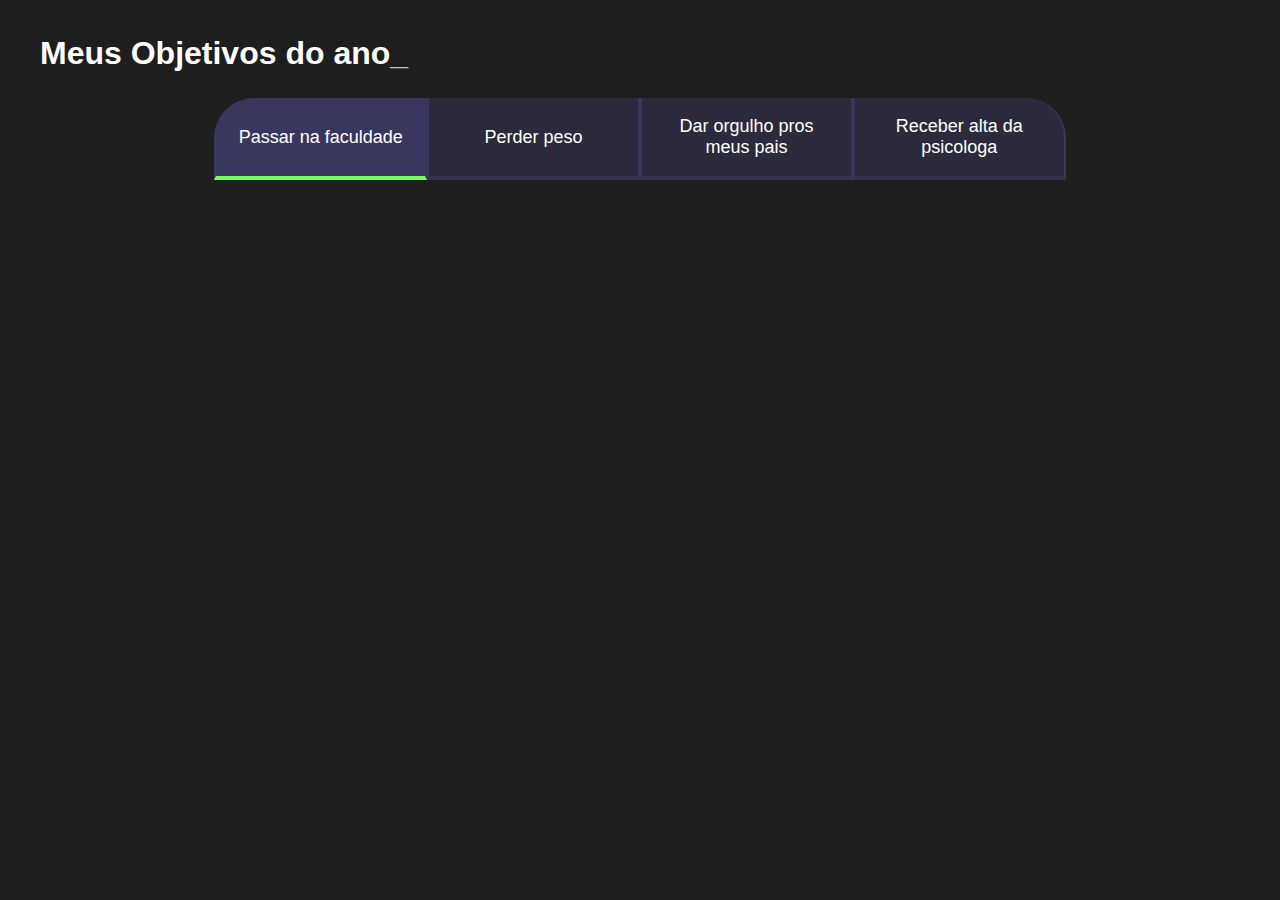
==== metas.html @ beac2f2b "jjjj" ====
<!DOCTYPE html>
<html lang="pt-br">
    <head>
        <meta charset="UTF-8">
        <meta name="viewport" content="width=device-width, inicial-scale=1.0">
        <title>Metas 2024</title>
        <link rel="stylesheet" href="style-metas.css">
    </head>

    <body>
        <section class="conteudo-principal">
            <h2 class="titulo-principal">Meus Objetivos do ano<span>_</span></h2>
            <div class="botoes">
                <button class="botao ativo">Passar na faculdade</button>
                <button class="botao">Perder peso</button>
                <button class="botao">Dar orgulho pros meus pais</button>
                <button class="botao">Receber alta da psicologa</button>
            </div>
        
        <div class="abas-texto">
            <div class="aba-conteudo">
                <h3 class="aba-conteudo-titulo-principal">Passar na faculdade</h3>
                <h4 class="aba-conteudo-titulo-secundario">Tempo para completar</h4>
                <div class="conta"></div>
            </div>
            
            <div class="aba-conteudo">
                <h3 class="aba-conteudo-titulo-principal">Perder peso</h3>
                <h4 class="aba-conteudo-titulo-secundario">Tempo para completar</h4>
                <div class="conta"></div>
            </div>

            <div class="aba-conteudo">
                <h3 class="aba-conteudo-titulo-principal">Dar orgulho pros meus pais</h3>
                <h4 class="aba-conteudo-titulo-secundario">Tempo para completar</h4>
                <div class="conta"></div>
            </div>

            <div class="aba-conteudo">
                <h3 class="aba-conteudo-titulo-principal">Receber alta da psicologa</h3>
                <h4 class="aba-conteudo-titulo-secundario">Tempo para completar</h4>
                <div class="conta"></div>
            </div>


        </div>
    </section>
        <script src="main.js"></script>

    </body>
</html>
---- style-metas.css ----
:root {
    --cor-de-fundo: #1E1E1E;
    --verde: #6FFF57;
    --branco: #FFFFFF;
    --botao-ativo: #3A375E;
    --botao-inativo: #3a375e80;
    --texto-fundo: #3a375e4d;
}

body {
    background-color: var(--cor-de-fundo);
    color: var(--branco);
    font-family: 'Chakra Petch', sans-serif;
}

.conteudo-principal {
    display: flex;
    flex-direction: column;
    justify-content: center;
    align-items: center;
    max-width: 1200px;
    width: 100%;
    margin: 0 auto;
}

.titulo-principal {
    text-align: left;
    width: 100%;
    font-size: 32px
}

.titulo-principal span {
    color: var(--verde);
}

.botao {
    font-family: "Chakra Petch", sans-serif;
    background-color: var(--botao-inativo);
    color: var(--branco);
    display: flex;
    justify-content: center;
    padding: 1em;
    font-size: 18px;
    align-items: center;
    width: 100%;

    border-bottom: 4px solid var(--botao-inativo);
    border-left: 2px solid var(--botao-ativo);
    border-right: 2px solid var(--botao-ativo);
    border-top: none;

}

.botoes {
    display: block;
}

/*Aula 03*/
.ativo {
    background-color: var(--botao-ativo);
    border-bottom: 4px solid var(--verde);
}

@media screen and (min-width:768px) {
    .botoes {
        display: flex;
    }

    .botao:first-child {
        border-radius: 40px 40px 0 0;
    }

    @media screen and (min-width: 768px) {
        .botoes {
            display: flex;
        }

        .botao:first-child {
            border-radius: 40px 0 0 0;
        }

        .botao:last-child {
            border-radius: 0 40px 0 0;
        }
    }
}

.abas-textos {
    background-color: var(--texto-fundo);
    padding: 40px;
    border-radius: 0 0 40px 40px;
}

.aba-conteudo.ativo {
    display: block;
}

.aba-conteudo {
    display: none;
}

.aba-conteudo-titulo-principal {
    font-size: 28px;
    text-align: center;
}

.aba-conteudo-titulo-secundario {
    text-align: center;
    color: var(--verde);
    text-transform: uppercase;
}
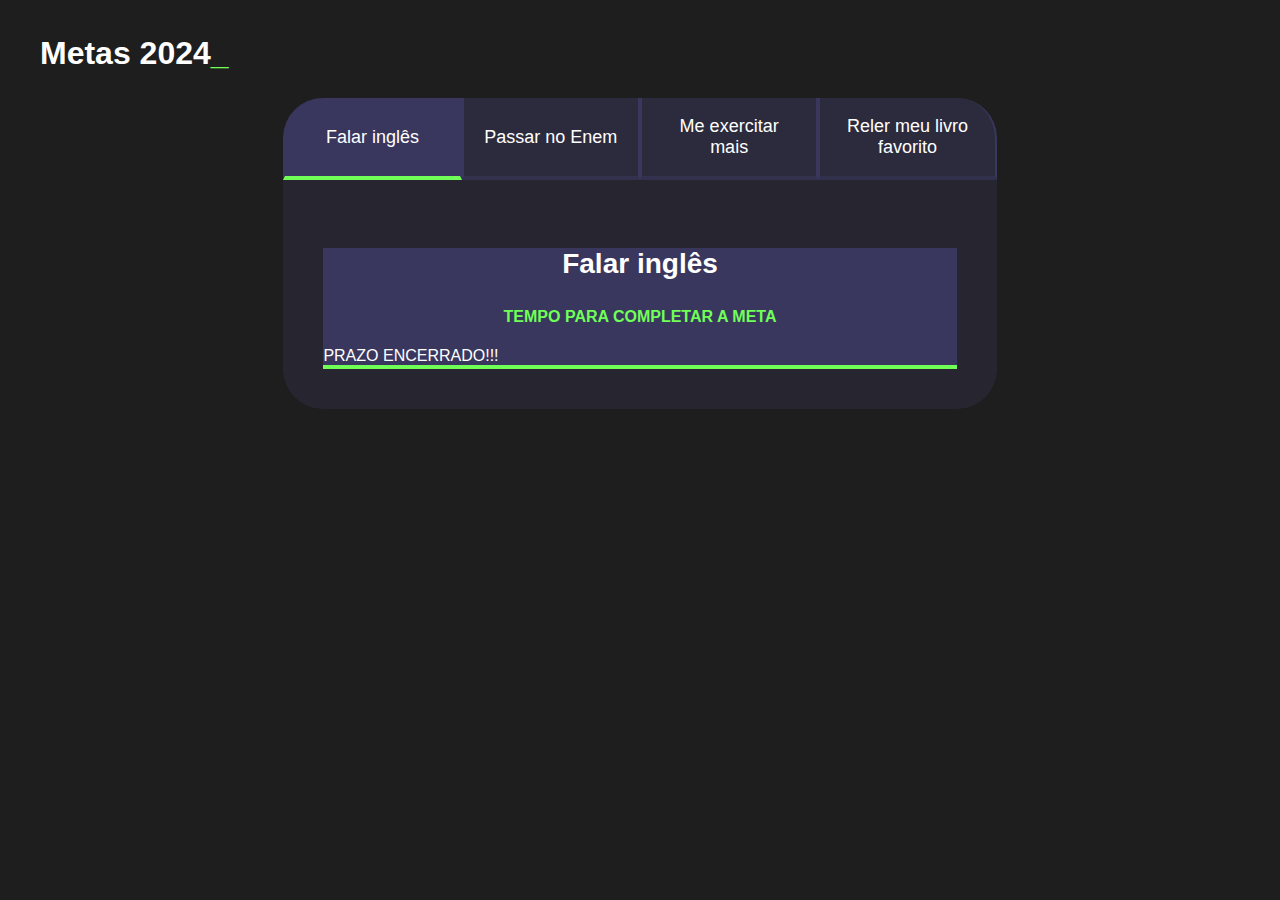
==== commit 7e988a80: "ok" ====
--- a/metas.html
+++ b/metas.html
@@ -1,51 +1,55 @@
 <!DOCTYPE html>
 <html lang="pt-br">
-    <head>
-        <meta charset="UTF-8">
-        <meta name="viewport" content="width=device-width, inicial-scale=1.0">
-        <title>Metas 2024</title>
-        <link rel="stylesheet" href="style-metas.css">
-    </head>
 
-    <body>
-        <section class="conteudo-principal">
-            <h2 class="titulo-principal">Meus Objetivos do ano<span>_</span></h2>
+<head>
+    <meta charset="UTF-8">
+    <meta name="viewport" content="width=device-width, inicial-scale = 1.0">
+    <title>Metas 2024</title>
+    <link rel="stylesheet" href="style-metas.css">
+</head>
+
+<body>
+    <section class="conteudo-principal">
+        <h2 class="titulo-principal">Metas 2024<span>_</span></h2>
+
+        <div class="conteudo">
             <div class="botoes">
-                <button class="botao ativo">Passar na faculdade</button>
-                <button class="botao">Perder peso</button>
-                <button class="botao">Dar orgulho pros meus pais</button>
-                <button class="botao">Receber alta da psicologa</button>
-            </div>
-        
-        <div class="abas-texto">
-            <div class="aba-conteudo">
-                <h3 class="aba-conteudo-titulo-principal">Passar na faculdade</h3>
-                <h4 class="aba-conteudo-titulo-secundario">Tempo para completar</h4>
-                <div class="conta"></div>
-            </div>
-            
-            <div class="aba-conteudo">
-                <h3 class="aba-conteudo-titulo-principal">Perder peso</h3>
-                <h4 class="aba-conteudo-titulo-secundario">Tempo para completar</h4>
-                <div class="conta"></div>
-            </div>
-
-            <div class="aba-conteudo">
-                <h3 class="aba-conteudo-titulo-principal">Dar orgulho pros meus pais</h3>
-                <h4 class="aba-conteudo-titulo-secundario">Tempo para completar</h4>
-                <div class="conta"></div>
-            </div>
-
-            <div class="aba-conteudo">
-                <h3 class="aba-conteudo-titulo-principal">Receber alta da psicologa</h3>
-                <h4 class="aba-conteudo-titulo-secundario">Tempo para completar</h4>
-                <div class="conta"></div>
+                <button class="botao ativo">Falar inglês</button>
+                <button class="botao">Passar no Enem</button>
+                <button class="botao">Me exercitar mais</button>
+                <button class="botao">Reler meu livro favorito</button>
             </div>
 
 
+            <div class="abas-textos">
+                <div class="aba-conteudo ativo">
+                    <h3 class="aba-conteudo-titulo-principal">Falar inglês</h3>
+                    <h4 class="aba-conteudo-titulo-secundario">Tempo para completar a meta</h4>
+                    <div class="contador"></div>
+                </div>
+
+                <div class="aba-conteudo">
+                    <h3 class="aba-conteudo-titulo-principal">Passar no Vestibular</h3>
+                    <h4 class="aba-conteudo-titulo-secundario">Tempo para completar a meta</h4>
+                    <div class="contador"></div>
+                </div>
+
+                <div class="aba-conteudo">
+                    <h3 class="aba-conteudo-titulo-principal">Me exercitar mais</h3>
+                    <h4 class="aba-conteudo-titulo-secundario">Tempo para completar a meta</h4>
+                    <div class="contador"></div>
+                </div>
+
+                <div class="aba-conteudo">
+                    <h3 class="aba-conteudo-titulo-principal">Reler meu livro favorito</h3>
+                    <h4 class="aba-conteudo-titulo-secundario">Tempo para completar a meta</h4>
+                    <div class="contador"></div>
+                </div>
+            </div>
         </div>
+
+        <script src="main.js"></script>
     </section>
-        <script src="main.js"></script>
+</body>
 
-    </body>
-</html>
+</html>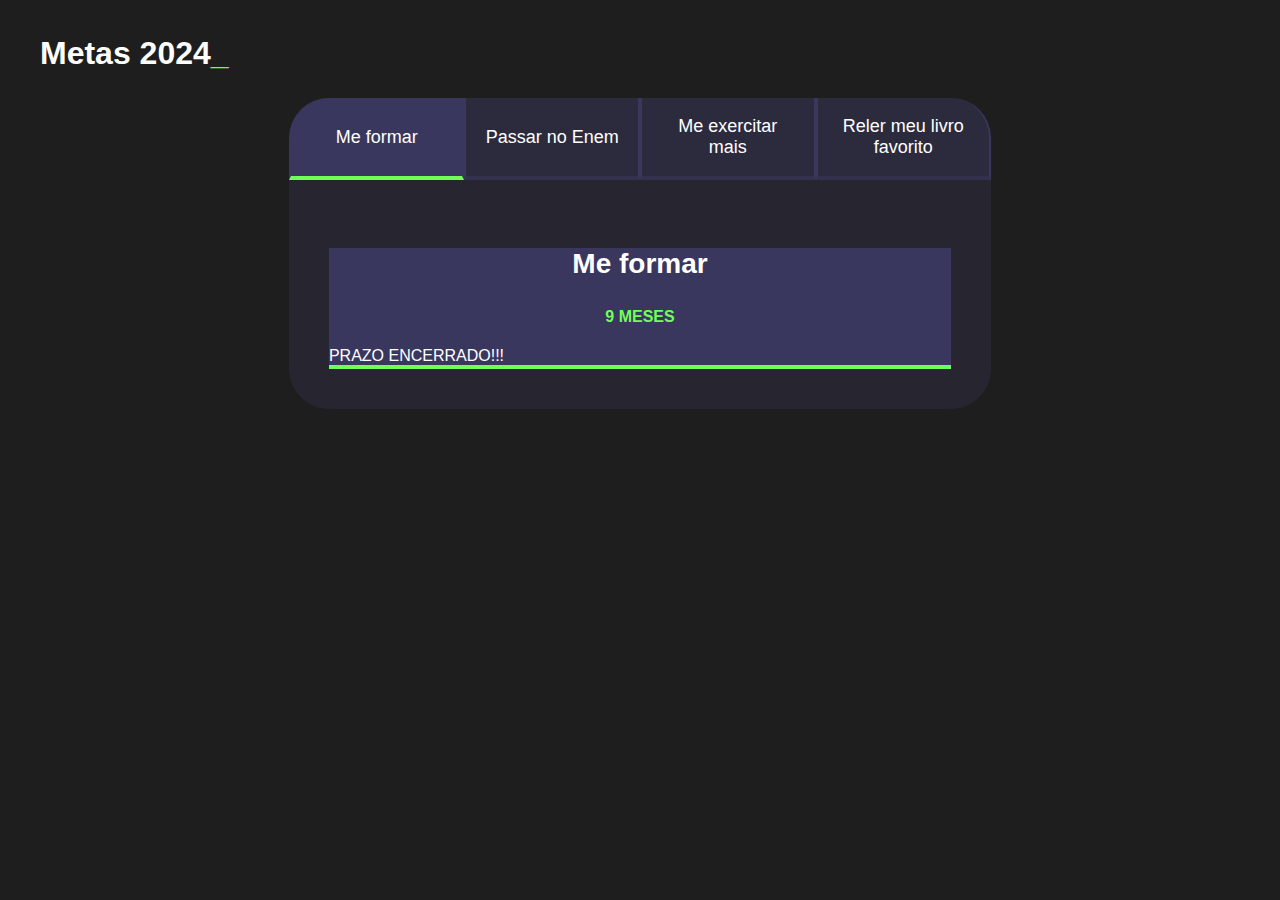
==== commit 67caa243: "ok" ====
--- a/metas.html
+++ b/metas.html
@@ -14,7 +14,7 @@
 
         <div class="conteudo">
             <div class="botoes">
-                <button class="botao ativo">Falar inglês</button>
+                <button class="botao ativo">Me formar</button>
                 <button class="botao">Passar no Enem</button>
                 <button class="botao">Me exercitar mais</button>
                 <button class="botao">Reler meu livro favorito</button>
@@ -23,26 +23,26 @@
 
             <div class="abas-textos">
                 <div class="aba-conteudo ativo">
-                    <h3 class="aba-conteudo-titulo-principal">Falar inglês</h3>
-                    <h4 class="aba-conteudo-titulo-secundario">Tempo para completar a meta</h4>
+                    <h3 class="aba-conteudo-titulo-principal">Me formar</h3>
+                    <h4 class="aba-conteudo-titulo-secundario">9 Meses</h4>
                     <div class="contador"></div>
                 </div>
 
                 <div class="aba-conteudo">
                     <h3 class="aba-conteudo-titulo-principal">Passar no Vestibular</h3>
-                    <h4 class="aba-conteudo-titulo-secundario">Tempo para completar a meta</h4>
+                    <h4 class="aba-conteudo-titulo-secundario">9 Meses</h4>
                     <div class="contador"></div>
                 </div>
 
                 <div class="aba-conteudo">
-                    <h3 class="aba-conteudo-titulo-principal">Me exercitar mais</h3>
-                    <h4 class="aba-conteudo-titulo-secundario">Tempo para completar a meta</h4>
+                    <h3 class="aba-conteudo-titulo-principal">Receber alta da Psicologa</h3>
+                    <h4 class="aba-conteudo-titulo-secundario">Até o fim do ano</h4>
                     <div class="contador"></div>
                 </div>
 
                 <div class="aba-conteudo">
-                    <h3 class="aba-conteudo-titulo-principal">Reler meu livro favorito</h3>
-                    <h4 class="aba-conteudo-titulo-secundario">Tempo para completar a meta</h4>
+                    <h3 class="aba-conteudo-titulo-principal">Melhorar do meu T.A <h3>
+                    <h4 class="aba-conteudo-titulo-secundario">Entre 2 a 3 anos</h4>
                     <div class="contador"></div>
                 </div>
             </div>
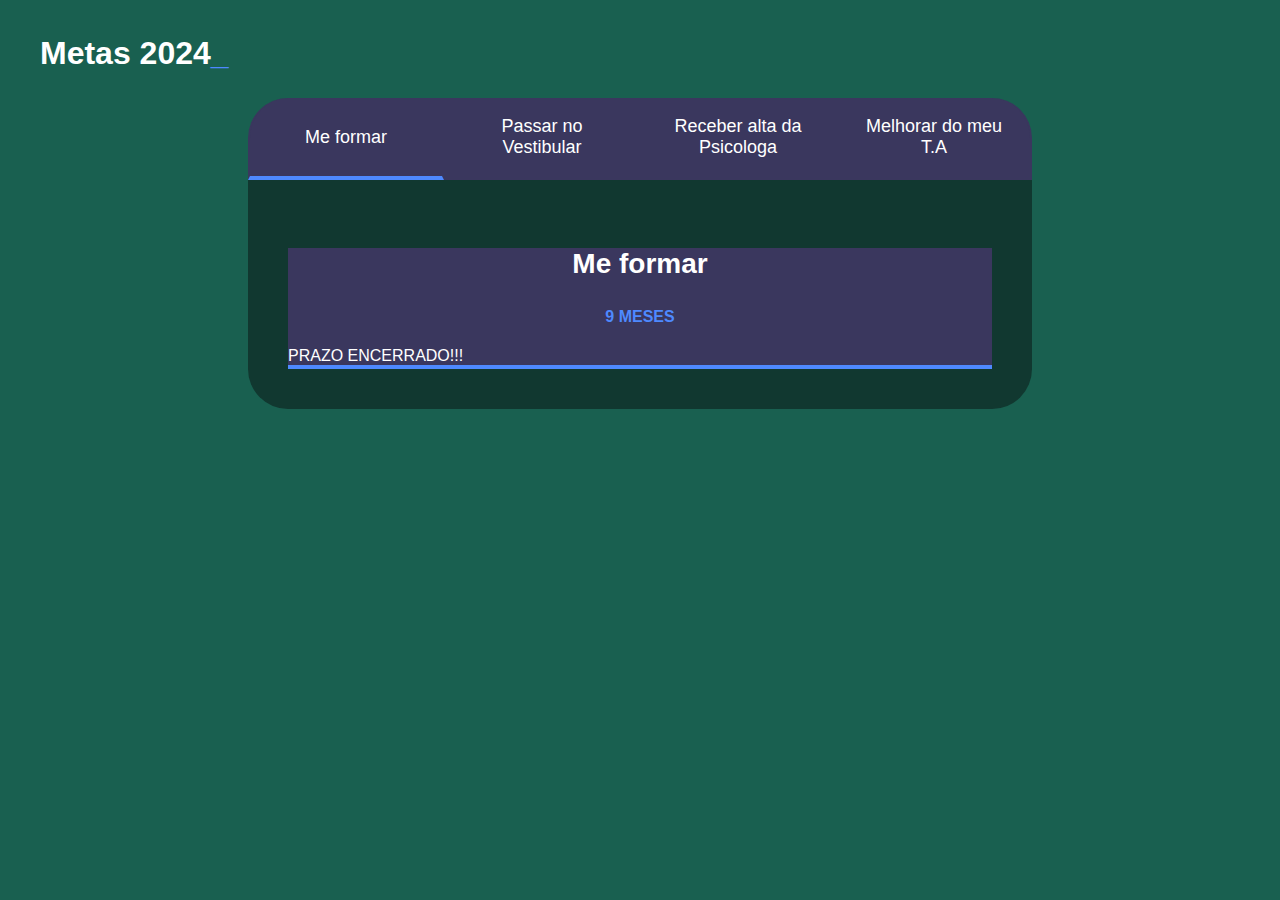
==== commit 37f55529: "dd" ====
--- a/metas.html
+++ b/metas.html
@@ -15,9 +15,9 @@
         <div class="conteudo">
             <div class="botoes">
                 <button class="botao ativo">Me formar</button>
-                <button class="botao">Passar no Enem</button>
-                <button class="botao">Me exercitar mais</button>
-                <button class="botao">Reler meu livro favorito</button>
+                <button class="botao">Passar no Vestibular</button>
+                <button class="botao">Receber alta da Psicologa</button>
+                <button class="botao">Melhorar do meu T.A</button>
             </div>
 
 
--- a/style-metas.css
+++ b/style-metas.css
@@ -1,10 +1,10 @@
 :root {
-    --cor-de-fundo: #1E1E1E;
-    --verde: #6FFF57;
+    --cor-de-fundo:#196050;
+    --azul: #4e89ff;
     --branco: #FFFFFF;
     --botao-ativo: #3A375E;
-    --botao-inativo: #3a375e80;
-    --texto-fundo: #3a375e4d;
+    --botao-inativo: #3A375E;
+    --texto-fundo: #08080a75;
 }
 
 body {
@@ -30,7 +30,7 @@
 }
 
 .titulo-principal span {
-    color: var(--verde);
+    color: var(--azul);
 }
 
 .botao {
@@ -58,7 +58,7 @@
 /*Aula 03*/
 .ativo {
     background-color: var(--botao-ativo);
-    border-bottom: 4px solid var(--verde);
+    border-bottom: 4px solid var(--azul);
 }
 
 @media screen and (min-width:768px) {
@@ -106,6 +106,6 @@
 
 .aba-conteudo-titulo-secundario {
     text-align: center;
-    color: var(--verde);
+    color: var(--azul);
     text-transform: uppercase;
 }